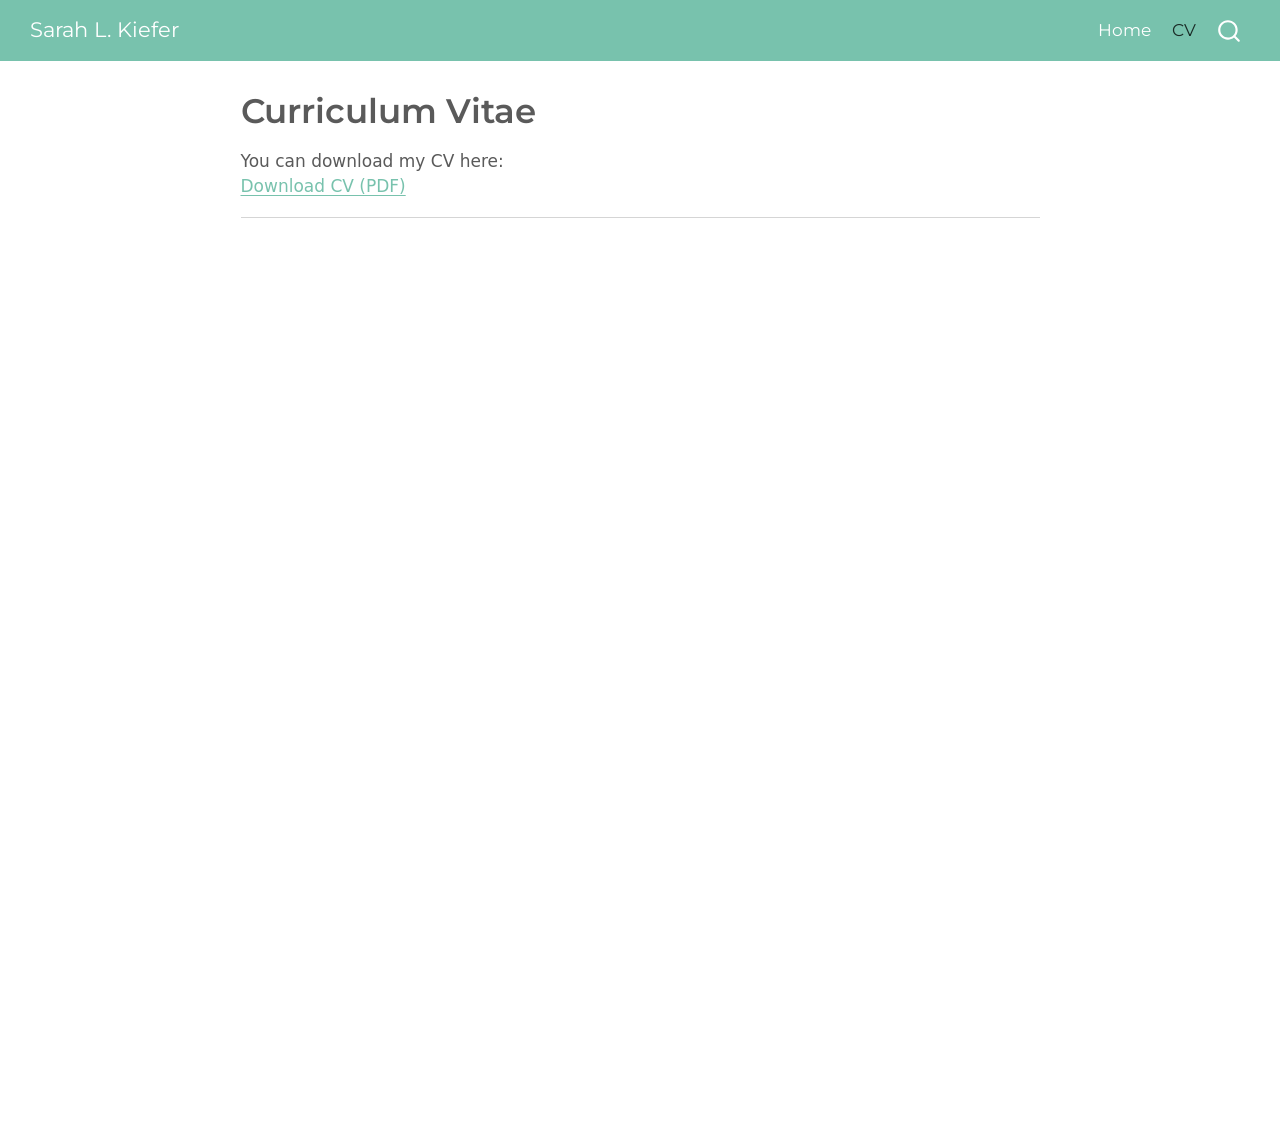
==== docs/cv.html @ b411f897 "launch test" ====
<!DOCTYPE html>
<html xmlns="http://www.w3.org/1999/xhtml" lang="en" xml:lang="en"><head>

<meta charset="utf-8">
<meta name="generator" content="quarto-1.8.26">

<meta name="viewport" content="width=device-width, initial-scale=1.0, user-scalable=yes">


<title>Curriculum Vitae – Sarah L. Kiefer</title>
<style>
code{white-space: pre-wrap;}
span.smallcaps{font-variant: small-caps;}
div.columns{display: flex; gap: min(4vw, 1.5em);}
div.column{flex: auto; overflow-x: auto;}
div.hanging-indent{margin-left: 1.5em; text-indent: -1.5em;}
ul.task-list{list-style: none;}
ul.task-list li input[type="checkbox"] {
  width: 0.8em;
  margin: 0 0.8em 0.2em -1em; /* quarto-specific, see https://github.com/quarto-dev/quarto-cli/issues/4556 */ 
  vertical-align: middle;
}
</style>


<script src="site_libs/quarto-nav/quarto-nav.js"></script>
<script src="site_libs/quarto-nav/headroom.min.js"></script>
<script src="site_libs/clipboard/clipboard.min.js"></script>
<script src="site_libs/quarto-search/autocomplete.umd.js"></script>
<script src="site_libs/quarto-search/fuse.min.js"></script>
<script src="site_libs/quarto-search/quarto-search.js"></script>
<meta name="quarto:offset" content="./">
<script src="site_libs/quarto-html/quarto.js" type="module"></script>
<script src="site_libs/quarto-html/tabsets/tabsets.js" type="module"></script>
<script src="site_libs/quarto-html/axe/axe-check.js" type="module"></script>
<script src="site_libs/quarto-html/popper.min.js"></script>
<script src="site_libs/quarto-html/tippy.umd.min.js"></script>
<script src="site_libs/quarto-html/anchor.min.js"></script>
<link href="site_libs/quarto-html/tippy.css" rel="stylesheet">
<link href="site_libs/quarto-html/quarto-syntax-highlighting-587c61ba64f3a5504c4d52d930310e48.css" rel="stylesheet" id="quarto-text-highlighting-styles">
<script src="site_libs/bootstrap/bootstrap.min.js"></script>
<link href="site_libs/bootstrap/bootstrap-icons.css" rel="stylesheet">
<link href="site_libs/bootstrap/bootstrap-5b8f9b2f3cffee265242a5d44fbb1e00.min.css" rel="stylesheet" append-hash="true" id="quarto-bootstrap" data-mode="light">
<script id="quarto-search-options" type="application/json">{
  "location": "navbar",
  "copy-button": false,
  "collapse-after": 3,
  "panel-placement": "end",
  "type": "overlay",
  "limit": 50,
  "keyboard-shortcut": [
    "f",
    "/",
    "s"
  ],
  "show-item-context": false,
  "language": {
    "search-no-results-text": "No results",
    "search-matching-documents-text": "matching documents",
    "search-copy-link-title": "Copy link to search",
    "search-hide-matches-text": "Hide additional matches",
    "search-more-match-text": "more match in this document",
    "search-more-matches-text": "more matches in this document",
    "search-clear-button-title": "Clear",
    "search-text-placeholder": "",
    "search-detached-cancel-button-title": "Cancel",
    "search-submit-button-title": "Submit",
    "search-label": "Search"
  }
}</script>


</head>

<body class="nav-fixed fullcontent quarto-light">

<div id="quarto-search-results"></div>
  <header id="quarto-header" class="headroom fixed-top">
    <nav class="navbar navbar-expand-lg " data-bs-theme="dark">
      <div class="navbar-container container-fluid">
      <div class="navbar-brand-container mx-auto">
    <a class="navbar-brand" href="./index.html">
    <span class="navbar-title">Sarah L. Kiefer</span>
    </a>
  </div>
            <div id="quarto-search" class="" title="Search"></div>
          <button class="navbar-toggler" type="button" data-bs-toggle="collapse" data-bs-target="#navbarCollapse" aria-controls="navbarCollapse" role="menu" aria-expanded="false" aria-label="Toggle navigation" onclick="if (window.quartoToggleHeadroom) { window.quartoToggleHeadroom(); }">
  <span class="navbar-toggler-icon"></span>
</button>
          <div class="collapse navbar-collapse" id="navbarCollapse">
            <ul class="navbar-nav navbar-nav-scroll ms-auto">
  <li class="nav-item">
    <a class="nav-link" href="./index.html"> 
<span class="menu-text">Home</span></a>
  </li>  
  <li class="nav-item">
    <a class="nav-link active" href="./cv.html" aria-current="page"> 
<span class="menu-text">CV</span></a>
  </li>  
</ul>
          </div> <!-- /navcollapse -->
            <div class="quarto-navbar-tools">
</div>
      </div> <!-- /container-fluid -->
    </nav>
</header>
<!-- content -->
<div id="quarto-content" class="quarto-container page-columns page-rows-contents page-layout-article page-navbar">
<!-- sidebar -->
<!-- margin-sidebar -->
    
<!-- main -->
<main class="content" id="quarto-document-content">

<header id="title-block-header" class="quarto-title-block default">
<div class="quarto-title">
<h1 class="title">Curriculum Vitae</h1>
</div>



<div class="quarto-title-meta">

    
  
    
  </div>
  


</header>


<p>You can download my CV here:<br>
<a href="cv.pdf">Download CV (PDF)</a></p>
<hr>
<iframe src="cv.pdf" width="100%" height="800px">
</iframe>



</main> <!-- /main -->
<script id="quarto-html-after-body" type="application/javascript">
  window.document.addEventListener("DOMContentLoaded", function (event) {
    const icon = "";
    const anchorJS = new window.AnchorJS();
    anchorJS.options = {
      placement: 'right',
      icon: icon
    };
    anchorJS.add('.anchored');
    const isCodeAnnotation = (el) => {
      for (const clz of el.classList) {
        if (clz.startsWith('code-annotation-')) {                     
          return true;
        }
      }
      return false;
    }
    const onCopySuccess = function(e) {
      // button target
      const button = e.trigger;
      // don't keep focus
      button.blur();
      // flash "checked"
      button.classList.add('code-copy-button-checked');
      var currentTitle = button.getAttribute("title");
      button.setAttribute("title", "Copied!");
      let tooltip;
      if (window.bootstrap) {
        button.setAttribute("data-bs-toggle", "tooltip");
        button.setAttribute("data-bs-placement", "left");
        button.setAttribute("data-bs-title", "Copied!");
        tooltip = new bootstrap.Tooltip(button, 
          { trigger: "manual", 
            customClass: "code-copy-button-tooltip",
            offset: [0, -8]});
        tooltip.show();    
      }
      setTimeout(function() {
        if (tooltip) {
          tooltip.hide();
          button.removeAttribute("data-bs-title");
          button.removeAttribute("data-bs-toggle");
          button.removeAttribute("data-bs-placement");
        }
        button.setAttribute("title", currentTitle);
        button.classList.remove('code-copy-button-checked');
      }, 1000);
      // clear code selection
      e.clearSelection();
    }
    const getTextToCopy = function(trigger) {
      const outerScaffold = trigger.parentElement.cloneNode(true);
      const codeEl = outerScaffold.querySelector('code');
      for (const childEl of codeEl.children) {
        if (isCodeAnnotation(childEl)) {
          childEl.remove();
        }
      }
      return codeEl.innerText;
    }
    const clipboard = new window.ClipboardJS('.code-copy-button:not([data-in-quarto-modal])', {
      text: getTextToCopy
    });
    clipboard.on('success', onCopySuccess);
    if (window.document.getElementById('quarto-embedded-source-code-modal')) {
      const clipboardModal = new window.ClipboardJS('.code-copy-button[data-in-quarto-modal]', {
        text: getTextToCopy,
        container: window.document.getElementById('quarto-embedded-source-code-modal')
      });
      clipboardModal.on('success', onCopySuccess);
    }
      var localhostRegex = new RegExp(/^(?:http|https):\/\/localhost\:?[0-9]*\//);
      var mailtoRegex = new RegExp(/^mailto:/);
        var filterRegex = new RegExp('/' + window.location.host + '/');
      var isInternal = (href) => {
          return filterRegex.test(href) || localhostRegex.test(href) || mailtoRegex.test(href);
      }
      // Inspect non-navigation links and adorn them if external
     var links = window.document.querySelectorAll('a[href]:not(.nav-link):not(.navbar-brand):not(.toc-action):not(.sidebar-link):not(.sidebar-item-toggle):not(.pagination-link):not(.no-external):not([aria-hidden]):not(.dropdown-item):not(.quarto-navigation-tool):not(.about-link)');
      for (var i=0; i<links.length; i++) {
        const link = links[i];
        if (!isInternal(link.href)) {
          // undo the damage that might have been done by quarto-nav.js in the case of
          // links that we want to consider external
          if (link.dataset.originalHref !== undefined) {
            link.href = link.dataset.originalHref;
          }
        }
      }
    function tippyHover(el, contentFn, onTriggerFn, onUntriggerFn) {
      const config = {
        allowHTML: true,
        maxWidth: 500,
        delay: 100,
        arrow: false,
        appendTo: function(el) {
            return el.parentElement;
        },
        interactive: true,
        interactiveBorder: 10,
        theme: 'quarto',
        placement: 'bottom-start',
      };
      if (contentFn) {
        config.content = contentFn;
      }
      if (onTriggerFn) {
        config.onTrigger = onTriggerFn;
      }
      if (onUntriggerFn) {
        config.onUntrigger = onUntriggerFn;
      }
      window.tippy(el, config); 
    }
    const noterefs = window.document.querySelectorAll('a[role="doc-noteref"]');
    for (var i=0; i<noterefs.length; i++) {
      const ref = noterefs[i];
      tippyHover(ref, function() {
        // use id or data attribute instead here
        let href = ref.getAttribute('data-footnote-href') || ref.getAttribute('href');
        try { href = new URL(href).hash; } catch {}
        const id = href.replace(/^#\/?/, "");
        const note = window.document.getElementById(id);
        if (note) {
          return note.innerHTML;
        } else {
          return "";
        }
      });
    }
    const xrefs = window.document.querySelectorAll('a.quarto-xref');
    const processXRef = (id, note) => {
      // Strip column container classes
      const stripColumnClz = (el) => {
        el.classList.remove("page-full", "page-columns");
        if (el.children) {
          for (const child of el.children) {
            stripColumnClz(child);
          }
        }
      }
      stripColumnClz(note)
      if (id === null || id.startsWith('sec-')) {
        // Special case sections, only their first couple elements
        const container = document.createElement("div");
        if (note.children && note.children.length > 2) {
          container.appendChild(note.children[0].cloneNode(true));
          for (let i = 1; i < note.children.length; i++) {
            const child = note.children[i];
            if (child.tagName === "P" && child.innerText === "") {
              continue;
            } else {
              container.appendChild(child.cloneNode(true));
              break;
            }
          }
          if (window.Quarto?.typesetMath) {
            window.Quarto.typesetMath(container);
          }
          return container.innerHTML
        } else {
          if (window.Quarto?.typesetMath) {
            window.Quarto.typesetMath(note);
          }
          return note.innerHTML;
        }
      } else {
        // Remove any anchor links if they are present
        const anchorLink = note.querySelector('a.anchorjs-link');
        if (anchorLink) {
          anchorLink.remove();
        }
        if (window.Quarto?.typesetMath) {
          window.Quarto.typesetMath(note);
        }
        if (note.classList.contains("callout")) {
          return note.outerHTML;
        } else {
          return note.innerHTML;
        }
      }
    }
    for (var i=0; i<xrefs.length; i++) {
      const xref = xrefs[i];
      tippyHover(xref, undefined, function(instance) {
        instance.disable();
        let url = xref.getAttribute('href');
        let hash = undefined; 
        if (url.startsWith('#')) {
          hash = url;
        } else {
          try { hash = new URL(url).hash; } catch {}
        }
        if (hash) {
          const id = hash.replace(/^#\/?/, "");
          const note = window.document.getElementById(id);
          if (note !== null) {
            try {
              const html = processXRef(id, note.cloneNode(true));
              instance.setContent(html);
            } finally {
              instance.enable();
              instance.show();
            }
          } else {
            // See if we can fetch this
            fetch(url.split('#')[0])
            .then(res => res.text())
            .then(html => {
              const parser = new DOMParser();
              const htmlDoc = parser.parseFromString(html, "text/html");
              const note = htmlDoc.getElementById(id);
              if (note !== null) {
                const html = processXRef(id, note);
                instance.setContent(html);
              } 
            }).finally(() => {
              instance.enable();
              instance.show();
            });
          }
        } else {
          // See if we can fetch a full url (with no hash to target)
          // This is a special case and we should probably do some content thinning / targeting
          fetch(url)
          .then(res => res.text())
          .then(html => {
            const parser = new DOMParser();
            const htmlDoc = parser.parseFromString(html, "text/html");
            const note = htmlDoc.querySelector('main.content');
            if (note !== null) {
              // This should only happen for chapter cross references
              // (since there is no id in the URL)
              // remove the first header
              if (note.children.length > 0 && note.children[0].tagName === "HEADER") {
                note.children[0].remove();
              }
              const html = processXRef(null, note);
              instance.setContent(html);
            } 
          }).finally(() => {
            instance.enable();
            instance.show();
          });
        }
      }, function(instance) {
      });
    }
        let selectedAnnoteEl;
        const selectorForAnnotation = ( cell, annotation) => {
          let cellAttr = 'data-code-cell="' + cell + '"';
          let lineAttr = 'data-code-annotation="' +  annotation + '"';
          const selector = 'span[' + cellAttr + '][' + lineAttr + ']';
          return selector;
        }
        const selectCodeLines = (annoteEl) => {
          const doc = window.document;
          const targetCell = annoteEl.getAttribute("data-target-cell");
          const targetAnnotation = annoteEl.getAttribute("data-target-annotation");
          const annoteSpan = window.document.querySelector(selectorForAnnotation(targetCell, targetAnnotation));
          const lines = annoteSpan.getAttribute("data-code-lines").split(",");
          const lineIds = lines.map((line) => {
            return targetCell + "-" + line;
          })
          let top = null;
          let height = null;
          let parent = null;
          if (lineIds.length > 0) {
              //compute the position of the single el (top and bottom and make a div)
              const el = window.document.getElementById(lineIds[0]);
              top = el.offsetTop;
              height = el.offsetHeight;
              parent = el.parentElement.parentElement;
            if (lineIds.length > 1) {
              const lastEl = window.document.getElementById(lineIds[lineIds.length - 1]);
              const bottom = lastEl.offsetTop + lastEl.offsetHeight;
              height = bottom - top;
            }
            if (top !== null && height !== null && parent !== null) {
              // cook up a div (if necessary) and position it 
              let div = window.document.getElementById("code-annotation-line-highlight");
              if (div === null) {
                div = window.document.createElement("div");
                div.setAttribute("id", "code-annotation-line-highlight");
                div.style.position = 'absolute';
                parent.appendChild(div);
              }
              div.style.top = top - 2 + "px";
              div.style.height = height + 4 + "px";
              div.style.left = 0;
              let gutterDiv = window.document.getElementById("code-annotation-line-highlight-gutter");
              if (gutterDiv === null) {
                gutterDiv = window.document.createElement("div");
                gutterDiv.setAttribute("id", "code-annotation-line-highlight-gutter");
                gutterDiv.style.position = 'absolute';
                const codeCell = window.document.getElementById(targetCell);
                const gutter = codeCell.querySelector('.code-annotation-gutter');
                gutter.appendChild(gutterDiv);
              }
              gutterDiv.style.top = top - 2 + "px";
              gutterDiv.style.height = height + 4 + "px";
            }
            selectedAnnoteEl = annoteEl;
          }
        };
        const unselectCodeLines = () => {
          const elementsIds = ["code-annotation-line-highlight", "code-annotation-line-highlight-gutter"];
          elementsIds.forEach((elId) => {
            const div = window.document.getElementById(elId);
            if (div) {
              div.remove();
            }
          });
          selectedAnnoteEl = undefined;
        };
          // Handle positioning of the toggle
      window.addEventListener(
        "resize",
        throttle(() => {
          elRect = undefined;
          if (selectedAnnoteEl) {
            selectCodeLines(selectedAnnoteEl);
          }
        }, 10)
      );
      function throttle(fn, ms) {
      let throttle = false;
      let timer;
        return (...args) => {
          if(!throttle) { // first call gets through
              fn.apply(this, args);
              throttle = true;
          } else { // all the others get throttled
              if(timer) clearTimeout(timer); // cancel #2
              timer = setTimeout(() => {
                fn.apply(this, args);
                timer = throttle = false;
              }, ms);
          }
        };
      }
        // Attach click handler to the DT
        const annoteDls = window.document.querySelectorAll('dt[data-target-cell]');
        for (const annoteDlNode of annoteDls) {
          annoteDlNode.addEventListener('click', (event) => {
            const clickedEl = event.target;
            if (clickedEl !== selectedAnnoteEl) {
              unselectCodeLines();
              const activeEl = window.document.querySelector('dt[data-target-cell].code-annotation-active');
              if (activeEl) {
                activeEl.classList.remove('code-annotation-active');
              }
              selectCodeLines(clickedEl);
              clickedEl.classList.add('code-annotation-active');
            } else {
              // Unselect the line
              unselectCodeLines();
              clickedEl.classList.remove('code-annotation-active');
            }
          });
        }
    const findCites = (el) => {
      const parentEl = el.parentElement;
      if (parentEl) {
        const cites = parentEl.dataset.cites;
        if (cites) {
          return {
            el,
            cites: cites.split(' ')
          };
        } else {
          return findCites(el.parentElement)
        }
      } else {
        return undefined;
      }
    };
    var bibliorefs = window.document.querySelectorAll('a[role="doc-biblioref"]');
    for (var i=0; i<bibliorefs.length; i++) {
      const ref = bibliorefs[i];
      const citeInfo = findCites(ref);
      if (citeInfo) {
        tippyHover(citeInfo.el, function() {
          var popup = window.document.createElement('div');
          citeInfo.cites.forEach(function(cite) {
            var citeDiv = window.document.createElement('div');
            citeDiv.classList.add('hanging-indent');
            citeDiv.classList.add('csl-entry');
            var biblioDiv = window.document.getElementById('ref-' + cite);
            if (biblioDiv) {
              citeDiv.innerHTML = biblioDiv.innerHTML;
            }
            popup.appendChild(citeDiv);
          });
          return popup.innerHTML;
        });
      }
    }
  });
  </script>
</div> <!-- /content -->




</body></html>
---- docs/site_libs/quarto-html/tippy.css ----
.tippy-box[data-animation=fade][data-state=hidden]{opacity:0}[data-tippy-root]{max-width:calc(100vw - 10px)}.tippy-box{position:relative;background-color:#333;color:#fff;border-radius:4px;font-size:14px;line-height:1.4;white-space:normal;outline:0;transition-property:transform,visibility,opacity}.tippy-box[data-placement^=top]>.tippy-arrow{bottom:0}.tippy-box[data-placement^=top]>.tippy-arrow:before{bottom:-7px;left:0;border-width:8px 8px 0;border-top-color:initial;transform-origin:center top}.tippy-box[data-placement^=bottom]>.tippy-arrow{top:0}.tippy-box[data-placement^=bottom]>.tippy-arrow:before{top:-7px;left:0;border-width:0 8px 8px;border-bottom-color:initial;transform-origin:center bottom}.tippy-box[data-placement^=left]>.tippy-arrow{right:0}.tippy-box[data-placement^=left]>.tippy-arrow:before{border-width:8px 0 8px 8px;border-left-color:initial;right:-7px;transform-origin:center left}.tippy-box[data-placement^=right]>.tippy-arrow{left:0}.tippy-box[data-placement^=right]>.tippy-arrow:before{left:-7px;border-width:8px 8px 8px 0;border-right-color:initial;transform-origin:center right}.tippy-box[data-inertia][data-state=visible]{transition-timing-function:cubic-bezier(.54,1.5,.38,1.11)}.tippy-arrow{width:16px;height:16px;color:#333}.tippy-arrow:before{content:"";position:absolute;border-color:transparent;border-style:solid}.tippy-content{position:relative;padding:5px 9px;z-index:1}
---- docs/site_libs/quarto-html/quarto-syntax-highlighting-587c61ba64f3a5504c4d52d930310e48.css ----
/* quarto syntax highlight colors */
:root {
  --quarto-hl-ot-color: #003B4F;
  --quarto-hl-at-color: #657422;
  --quarto-hl-ss-color: #20794D;
  --quarto-hl-an-color: #5E5E5E;
  --quarto-hl-fu-color: #4758AB;
  --quarto-hl-st-color: #20794D;
  --quarto-hl-cf-color: #003B4F;
  --quarto-hl-op-color: #5E5E5E;
  --quarto-hl-er-color: #AD0000;
  --quarto-hl-bn-color: #AD0000;
  --quarto-hl-al-color: #AD0000;
  --quarto-hl-va-color: #111111;
  --quarto-hl-bu-color: inherit;
  --quarto-hl-ex-color: inherit;
  --quarto-hl-pp-color: #AD0000;
  --quarto-hl-in-color: #5E5E5E;
  --quarto-hl-vs-color: #20794D;
  --quarto-hl-wa-color: #5E5E5E;
  --quarto-hl-do-color: #5E5E5E;
  --quarto-hl-im-color: #00769E;
  --quarto-hl-ch-color: #20794D;
  --quarto-hl-dt-color: #AD0000;
  --quarto-hl-fl-color: #AD0000;
  --quarto-hl-co-color: #5E5E5E;
  --quarto-hl-cv-color: #5E5E5E;
  --quarto-hl-cn-color: #8f5902;
  --quarto-hl-sc-color: #5E5E5E;
  --quarto-hl-dv-color: #AD0000;
  --quarto-hl-kw-color: #003B4F;
}

/* other quarto variables */
:root {
  --quarto-font-monospace: SFMono-Regular, Menlo, Monaco, Consolas, "Liberation Mono", "Courier New", monospace;
}

/* syntax highlight based on Pandoc's rules */
pre > code.sourceCode > span {
  color: #003B4F;
}

code.sourceCode > span {
  color: #003B4F;
}

div.sourceCode,
div.sourceCode pre.sourceCode {
  color: #003B4F;
}

/* Normal */
code span {
  color: #003B4F;
}

/* Alert */
code span.al {
  color: #AD0000;
  font-style: inherit;
}

/* Annotation */
code span.an {
  color: #5E5E5E;
  font-style: inherit;
}

/* Attribute */
code span.at {
  color: #657422;
  font-style: inherit;
}

/* BaseN */
code span.bn {
  color: #AD0000;
  font-style: inherit;
}

/* BuiltIn */
code span.bu {
  font-style: inherit;
}

/* ControlFlow */
code span.cf {
  color: #003B4F;
  font-weight: bold;
  font-style: inherit;
}

/* Char */
code span.ch {
  color: #20794D;
  font-style: inherit;
}

/* Constant */
code span.cn {
  color: #8f5902;
  font-style: inherit;
}

/* Comment */
code span.co {
  color: #5E5E5E;
  font-style: inherit;
}

/* CommentVar */
code span.cv {
  color: #5E5E5E;
  font-style: italic;
}

/* Documentation */
code span.do {
  color: #5E5E5E;
  font-style: italic;
}

/* DataType */
code span.dt {
  color: #AD0000;
  font-style: inherit;
}

/* DecVal */
code span.dv {
  color: #AD0000;
  font-style: inherit;
}

/* Error */
code span.er {
  color: #AD0000;
  font-style: inherit;
}

/* Extension */
code span.ex {
  font-style: inherit;
}

/* Float */
code span.fl {
  color: #AD0000;
  font-style: inherit;
}

/* Function */
code span.fu {
  color: #4758AB;
  font-style: inherit;
}

/* Import */
code span.im {
  color: #00769E;
  font-style: inherit;
}

/* Information */
code span.in {
  color: #5E5E5E;
  font-style: inherit;
}

/* Keyword */
code span.kw {
  color: #003B4F;
  font-weight: bold;
  font-style: inherit;
}

/* Operator */
code span.op {
  color: #5E5E5E;
  font-style: inherit;
}

/* Other */
code span.ot {
  color: #003B4F;
  font-style: inherit;
}

/* Preprocessor */
code span.pp {
  color: #AD0000;
  font-style: inherit;
}

/* SpecialChar */
code span.sc {
  color: #5E5E5E;
  font-style: inherit;
}

/* SpecialString */
code span.ss {
  color: #20794D;
  font-style: inherit;
}

/* String */
code span.st {
  color: #20794D;
  font-style: inherit;
}

/* Variable */
code span.va {
  color: #111111;
  font-style: inherit;
}

/* VerbatimString */
code span.vs {
  color: #20794D;
  font-style: inherit;
}

/* Warning */
code span.wa {
  color: #5E5E5E;
  font-style: italic;
}

.prevent-inlining {
  content: "</";
}

/*# sourceMappingURL=2dce1cc6c82594539e1579de68416b47.css.map */
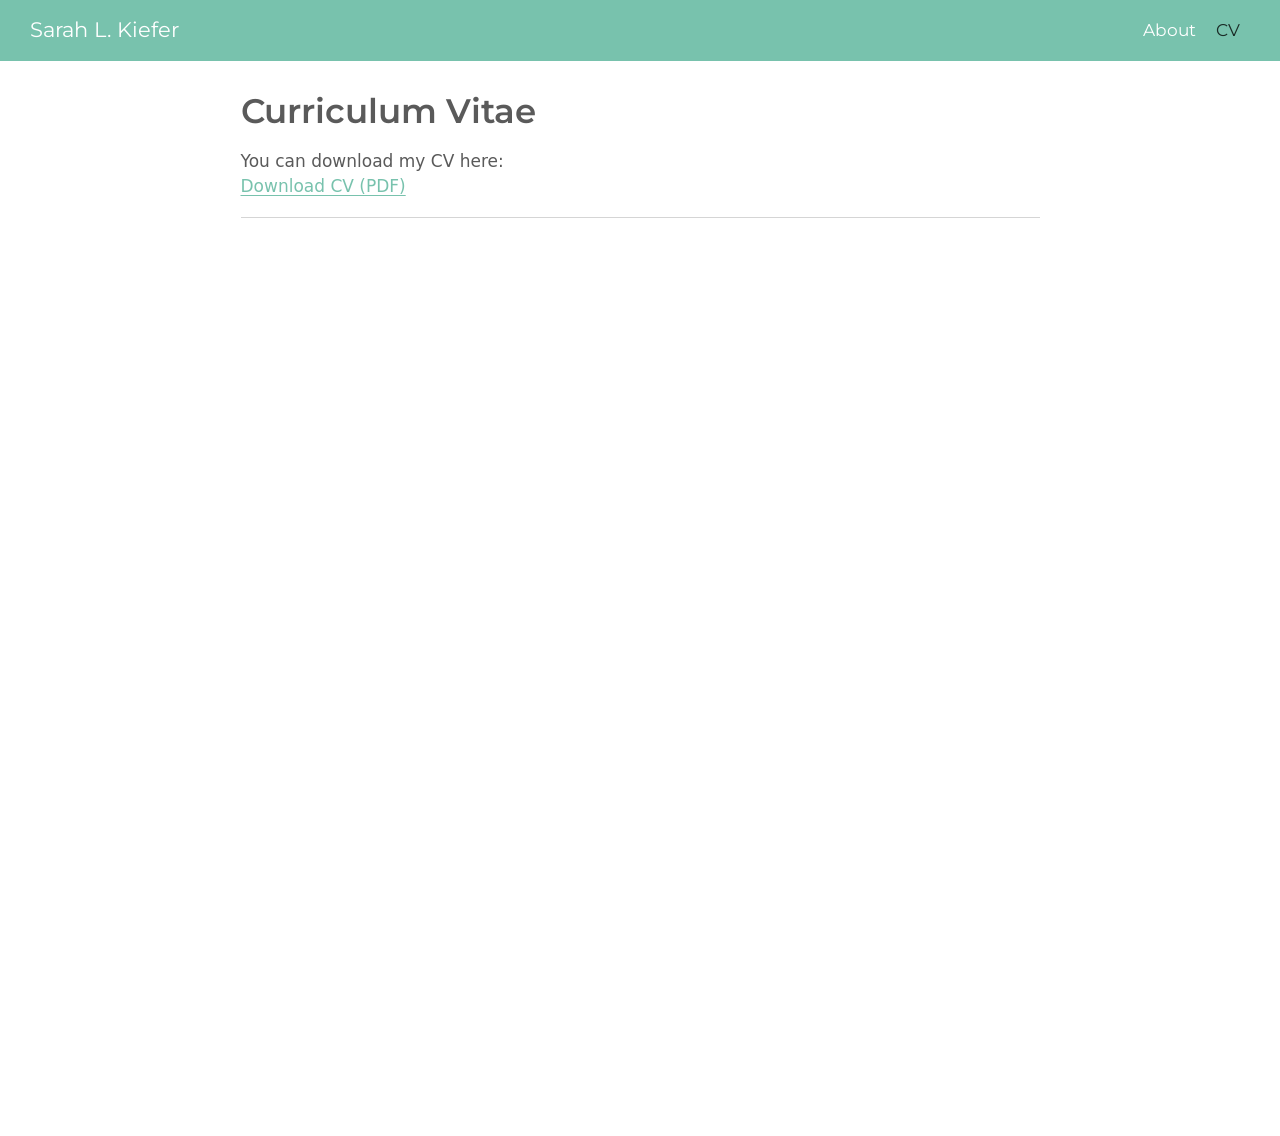
==== commit a7ebf35f: "cv update" ====
--- a/docs/cv.html
+++ b/docs/cv.html
@@ -83,7 +83,6 @@
     <span class="navbar-title">Sarah L. Kiefer</span>
     </a>
   </div>
-            <div id="quarto-search" class="" title="Search"></div>
           <button class="navbar-toggler" type="button" data-bs-toggle="collapse" data-bs-target="#navbarCollapse" aria-controls="navbarCollapse" role="menu" aria-expanded="false" aria-label="Toggle navigation" onclick="if (window.quartoToggleHeadroom) { window.quartoToggleHeadroom(); }">
   <span class="navbar-toggler-icon"></span>
 </button>
@@ -91,7 +90,7 @@
             <ul class="navbar-nav navbar-nav-scroll ms-auto">
   <li class="nav-item">
     <a class="nav-link" href="./index.html"> 
-<span class="menu-text">Home</span></a>
+<span class="menu-text">About</span></a>
   </li>  
   <li class="nav-item">
     <a class="nav-link active" href="./cv.html" aria-current="page"> 
@@ -132,9 +131,9 @@
 
 
 <p>You can download my CV here:<br>
-<a href="cv.pdf">Download CV (PDF)</a></p>
+<a href="cv2.pdf">Download CV (PDF)</a></p>
 <hr>
-<iframe src="cv.pdf" width="100%" height="800px">
+<iframe src="cv2.pdf" width="100%" height="800px">
 </iframe>
 
 
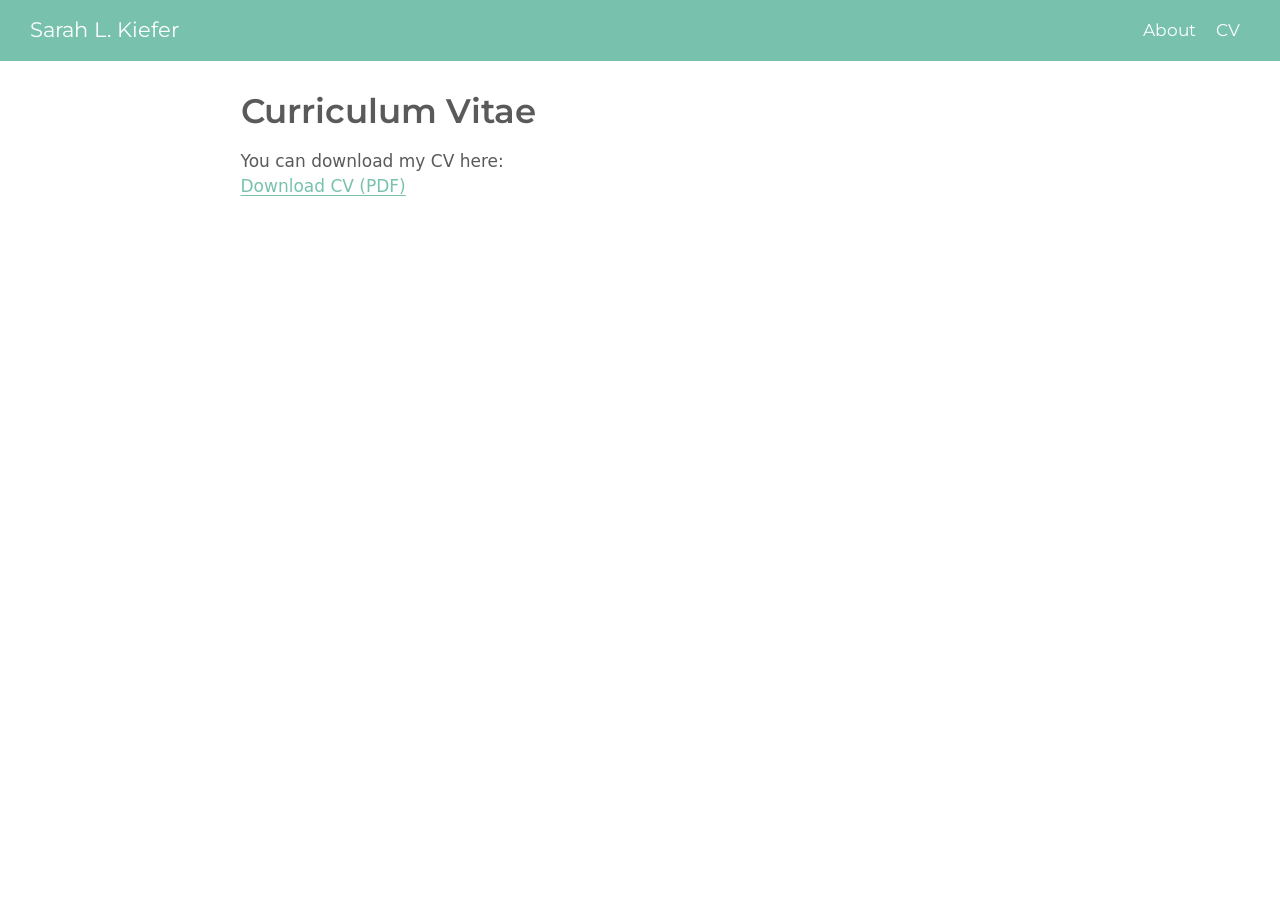
==== commit 4f1e8bcb: "update" ====
--- a/docs/cv.html
+++ b/docs/cv.html
@@ -93,7 +93,7 @@
 <span class="menu-text">About</span></a>
   </li>  
   <li class="nav-item">
-    <a class="nav-link active" href="./cv.html" aria-current="page"> 
+    <a class="nav-link" href="./cv.pdf"> 
 <span class="menu-text">CV</span></a>
   </li>  
 </ul>
@@ -131,10 +131,7 @@
 
 
 <p>You can download my CV here:<br>
-<a href="cv2.pdf">Download CV (PDF)</a></p>
-<hr>
-<iframe src="cv2.pdf" width="100%" height="800px">
-</iframe>
+<a href="cv.pdf">Download CV (PDF)</a></p>
 
 
 
